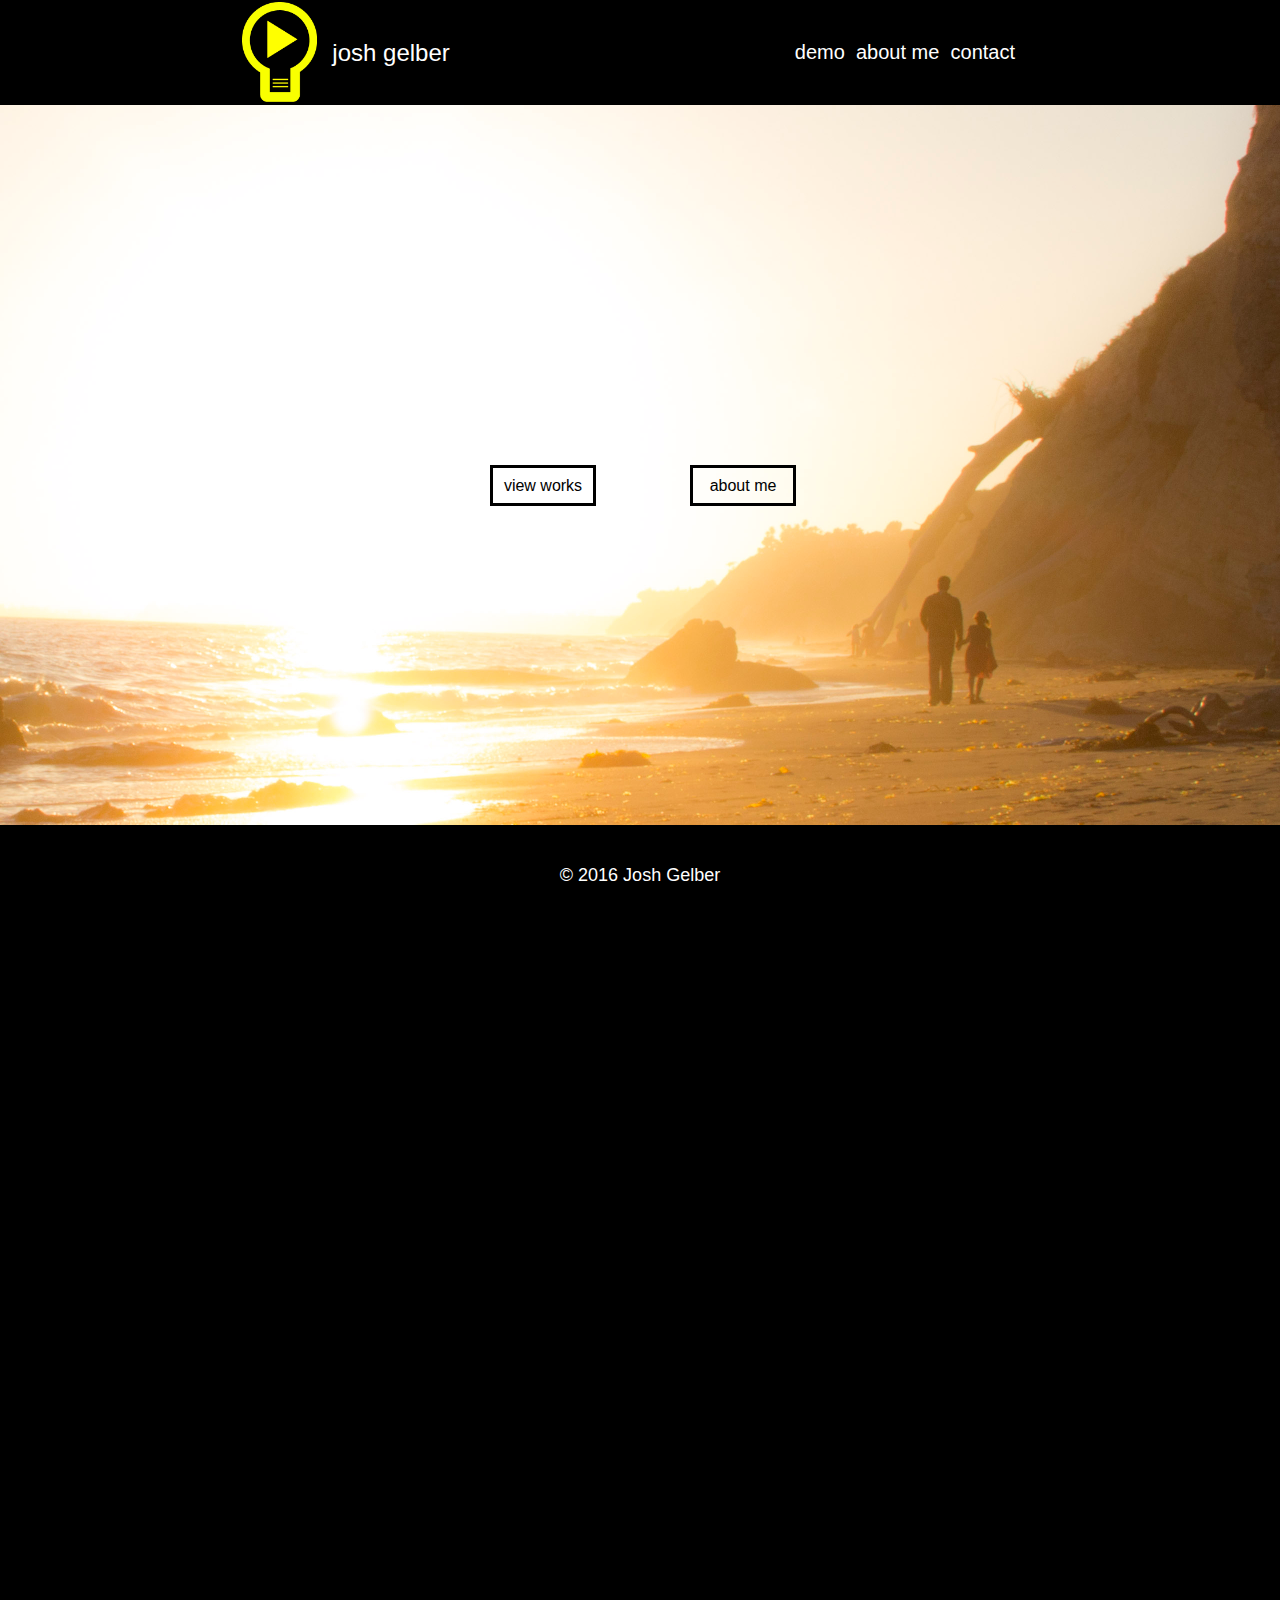
==== index.html @ 385f6f09 "first website upload" ====
<!DOCTYPE html>
<html>
	<head>
    	<meta charset="utf-8"/>
    	<title> Gelber Portfolio </title>
        <link rel="stylesheet" href="main.css"/>
        <link rel="shortcut icon" href="Layout/Components/favicon.ico" type="image/x-icon" />
        <style type="text/css">
        </style>
	</head>
    <body>
    <div class="fullbar"><center>
      <div class="topbar">
      <div class="toplogo"></div>	      
      <div class="topname">&nbsp;&nbsp;<a href="index.html">josh gelber</a></div>
      <div class="toplinks">&nbsp;<a href="demoreel.html">demo</a>&nbsp; <a href="aboutme.html">about&nbsp;me</a> &nbsp;<a href="contact.php">contact</a></div>
      </div></center>
      </div>
      <center>
      <div class="mainbody">
     <img src="Layout/Components/SantaBarbara2.jpg"  class="mainimg" />
      <a href="demoreel.html"><div class= "button1">view works</div></a>
      <a href="aboutme.html"><div class="button2">about me</div></a>
      </div>
      <div class="footer">
      <div class="footercontent">© 2016 Josh Gelber</div>
      </div></center>
    </body>
</html>
---- main.css ----
@charset "UTF-8";
/* This is the Stylesheet */
body {
	background-color: #FFF;
	margin-left:0px;
	margin-right:0px;
	margin-top:0px;
	margin-bottom:0px;
	height: 100%;
}

.fullbar {
	width: 100%;
	background: black;
	height: 105px;
	top: 0px;
}

.topbar {
	width: 800px;
	font-family: Arial, Helvetica, sans-serif;
	color: white;
	background: black;
	height: 105px;
}

.toplogo {
	float: left;
	margin: 2px;
	background-image: url(Layout/Components/DemoPageLogoSmall.png);
	background-repeat: no-repeat;
	background-size: 75px 100px;
	width: 75px;
	height: 100px;

}

.topname {
	float: left;
	font-size: 24px;
	line-height: 105px;
	text-align: left;
	width: 345px;
	height: 105px;
}

.toplinks {
	font-size: 20px;
	text-align: right;
	margin-left: 300px;
	line-height: 105px;
	width: 450px;
}

.mainbody {
	width: 100%;
	position: relative;
	height: 720px;
	overflow: hidden;
}

.mainimg {
	position: absolute;
	width: 1920px;
	left: 50%;
	top: 50%;
	margin-top: -540px;
	margin-left: -960px;
}

.mainbodyabout {
	position: relative;
	width: 700px;
	height: 100%;
}

.mainbodydemo {
	position: relative;
	text-align:center;
	top: 75px;
	width: 100%;
	height: 100%;
	margin: auto;
}

.mainbodydemo2 {
	margin-top: 300px;
	background-color: #000;
	text-align:center;
	color: #FFF;
	font-size: 16px;
	font-family: Arial, Helvetica, sans-serif;
	width: 950px;
	height: 100%;
	margin: auto;
}

.button1 {
	font-family: Arial, Helvetica, sans-serif;
	position: absolute;
	float: left;
	text-align: center;
	line-height: 35px;
	width: 100px;
	border-radius: 0px;
	border-style: solid;
	top: 50%;
	left: 50%;
	margin-left: -150px;
	height: 35px;
	opacity: 1;
}

.button2 {
	font-family: Arial, Helvetica, sans-serif;
	position: absolute;
	text-align: center;
	float: left;
	line-height: 35px;
	width: 100px;
	border-radius: 0px;
	border-style: solid;
	top: 50%;
	left: 50%;
	margin-left: 50px;
	height: 35px;
	opacity: 1;
}

.footer {
	float: inherit;
	position: absolute;
	width: 100%;
	height: 100%;
	background: black;
}

.footercontent {
	font-size: 18px;
	color: #FFF;
	line-height: 100px;
	font-family: Arial, Helvetica, sans-serif;
	text-align:center;
}

a:link {
	text-decoration: none;
	color: inherit
}

a:visited {
	text-decoration: none;
	color: inherit
}
		
a:hover {
	color: #666;
	text-decoration: none;
	opacity: 1;
}

.img {
	height: 168.75px;
	width: 300px;
	opacity: .50;
}

.img:hover {
	opacity: 1;
}
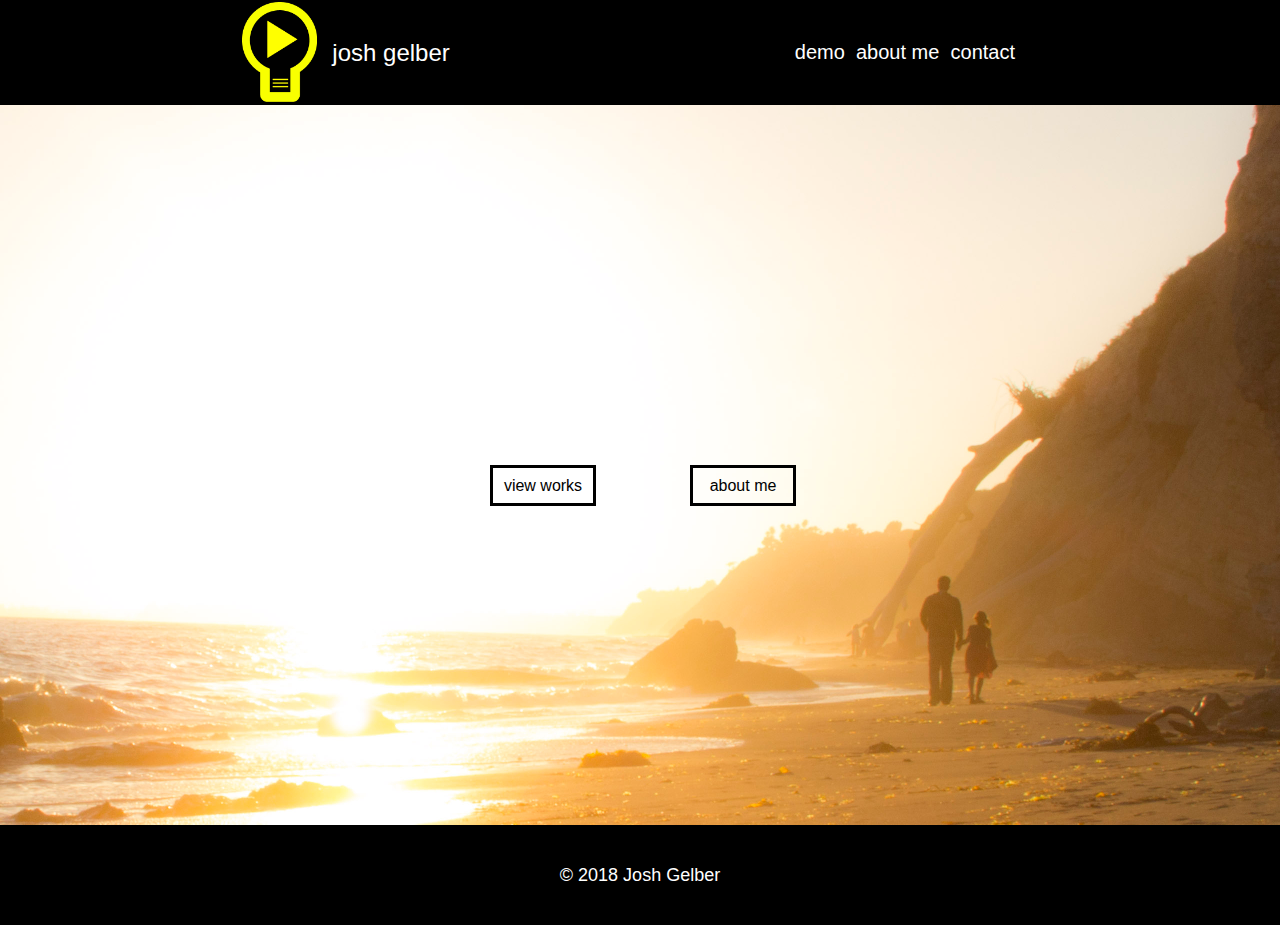
==== commit 16367e88: "Update index.html" ====
--- a/index.html
+++ b/index.html
@@ -23,7 +23,7 @@
       <a href="aboutme.html"><div class="button2">about me</div></a>
       </div>
       <div class="footer">
-      <div class="footercontent">© 2016 Josh Gelber</div>
+      <div class="footercontent">© 2018 Josh Gelber</div>
       </div></center>
     </body>
 </html>
--- a/main.css
+++ b/main.css
@@ -131,7 +131,6 @@
 	float: inherit;
 	position: absolute;
 	width: 100%;
-	height: 100%;
 	background: black;
 }
 
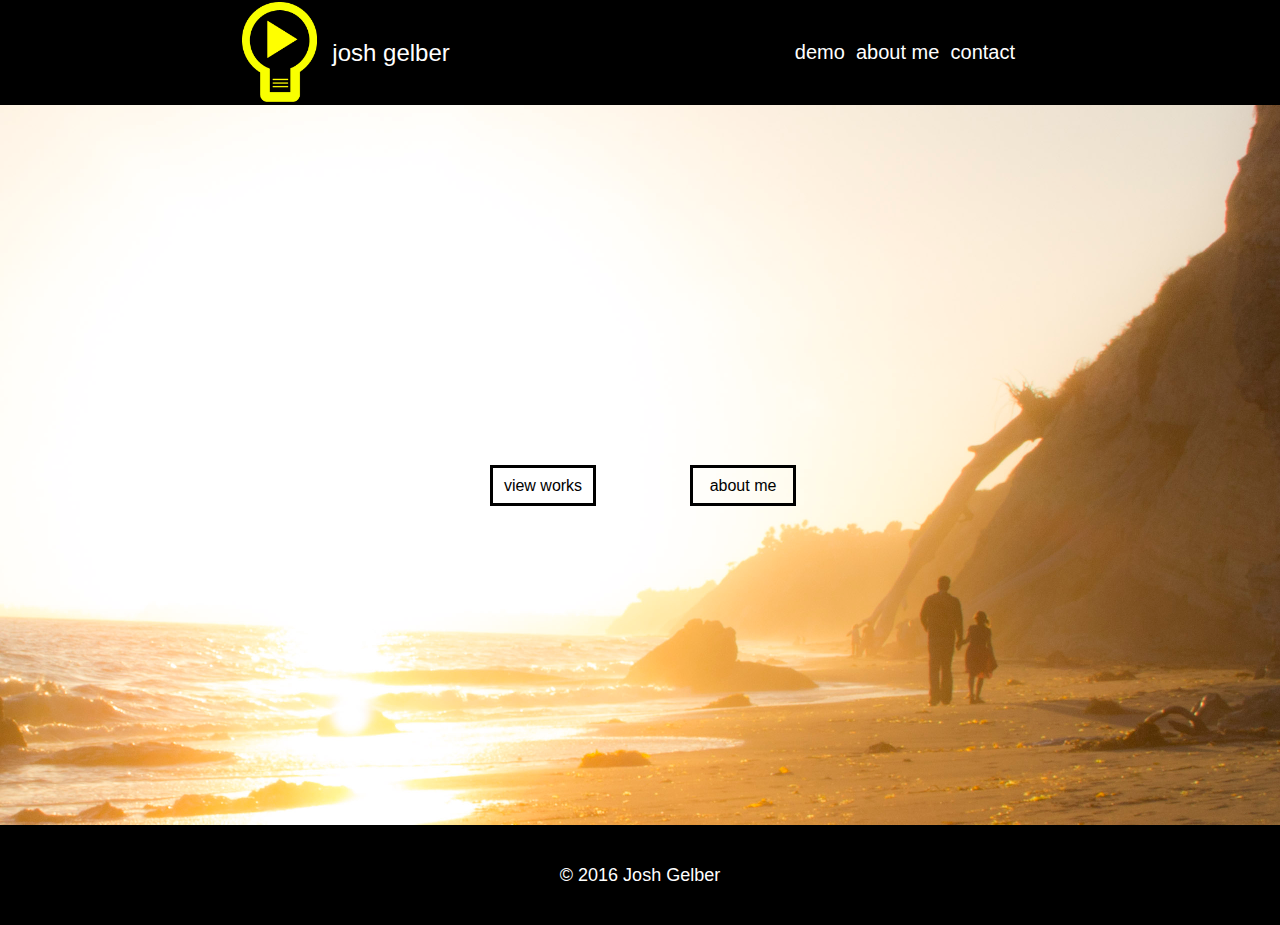
==== commit df680e4b: "Add files via upload" ====
--- a/index.html
+++ b/index.html
@@ -1,29 +1,29 @@
-<!DOCTYPE html>
-<html>
-	<head>
-    	<meta charset="utf-8"/>
-    	<title> Gelber Portfolio </title>
-        <link rel="stylesheet" href="main.css"/>
-        <link rel="shortcut icon" href="Layout/Components/favicon.ico" type="image/x-icon" />
-        <style type="text/css">
-        </style>
-	</head>
-    <body>
-    <div class="fullbar"><center>
-      <div class="topbar">
-      <div class="toplogo"></div>	      
-      <div class="topname">&nbsp;&nbsp;<a href="index.html">josh gelber</a></div>
-      <div class="toplinks">&nbsp;<a href="demoreel.html">demo</a>&nbsp; <a href="aboutme.html">about&nbsp;me</a> &nbsp;<a href="contact.php">contact</a></div>
-      </div></center>
-      </div>
-      <center>
-      <div class="mainbody">
-     <img src="Layout/Components/SantaBarbara2.jpg"  class="mainimg" />
-      <a href="demoreel.html"><div class= "button1">view works</div></a>
-      <a href="aboutme.html"><div class="button2">about me</div></a>
-      </div>
-      <div class="footer">
-      <div class="footercontent">© 2018 Josh Gelber</div>
-      </div></center>
-    </body>
-</html>
+<!DOCTYPE html>
+<html>
+	<head>
+    	<meta charset="utf-8"/>
+    	<title> Gelber Portfolio </title>
+        <link rel="stylesheet" href="main.css"/>
+        <link rel="shortcut icon" href="Layout/Components/favicon.ico" type="image/x-icon" />
+        <style type="text/css">
+        </style>
+	</head>
+    <body>
+    <div class="fullbar"><center>
+      <div class="topbar">
+      <div class="toplogo"></div>	      
+      <div class="topname">&nbsp;&nbsp;<a href="index.html">josh gelber</a></div>
+      <div class="toplinks">&nbsp;<a href="demoreel.html">demo</a>&nbsp; <a href="aboutme.html">about&nbsp;me</a> &nbsp;<a href="contact.php">contact</a></div>
+      </div></center>
+      </div>
+      <center>
+      <div class="mainbody">
+     <img src="Layout/Components/SantaBarbara2.jpg"  class="mainimg" />
+      <a href="demoreel.html"><div class= "button1">view works</div></a>
+      <a href="aboutme.html"><div class="button2">about me</div></a>
+      </div></center>
+      <div class="footer"><center>
+		  <div class="footercontent">© 2016 Josh Gelber</div></center>
+      </div>
+    </body>
+</html>
--- a/main.css
+++ b/main.css
@@ -128,7 +128,7 @@
 }
 
 .footer {
-	float: inherit;
+	float: bottom;
 	position: absolute;
 	width: 100%;
 	background: black;
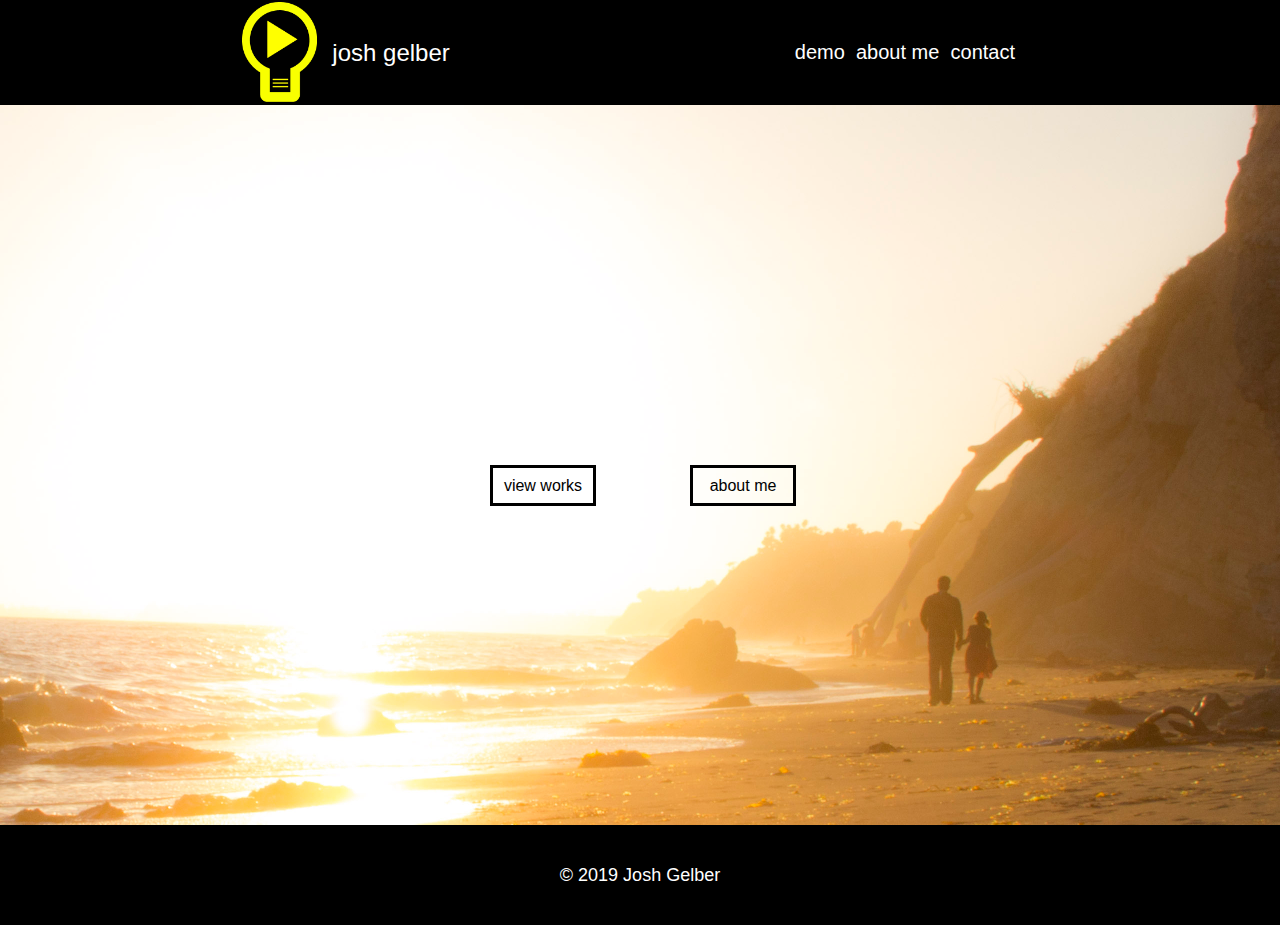
==== commit 3adb38b3: "Add files via upload" ====
--- a/index.html
+++ b/index.html
@@ -23,7 +23,7 @@
       <a href="aboutme.html"><div class="button2">about me</div></a>
       </div></center>
       <div class="footer"><center>
-		  <div class="footercontent">© 2016 Josh Gelber</div></center>
+		  <div class="footercontent">© 2019 Josh Gelber</div></center>
       </div>
     </body>
 </html>
